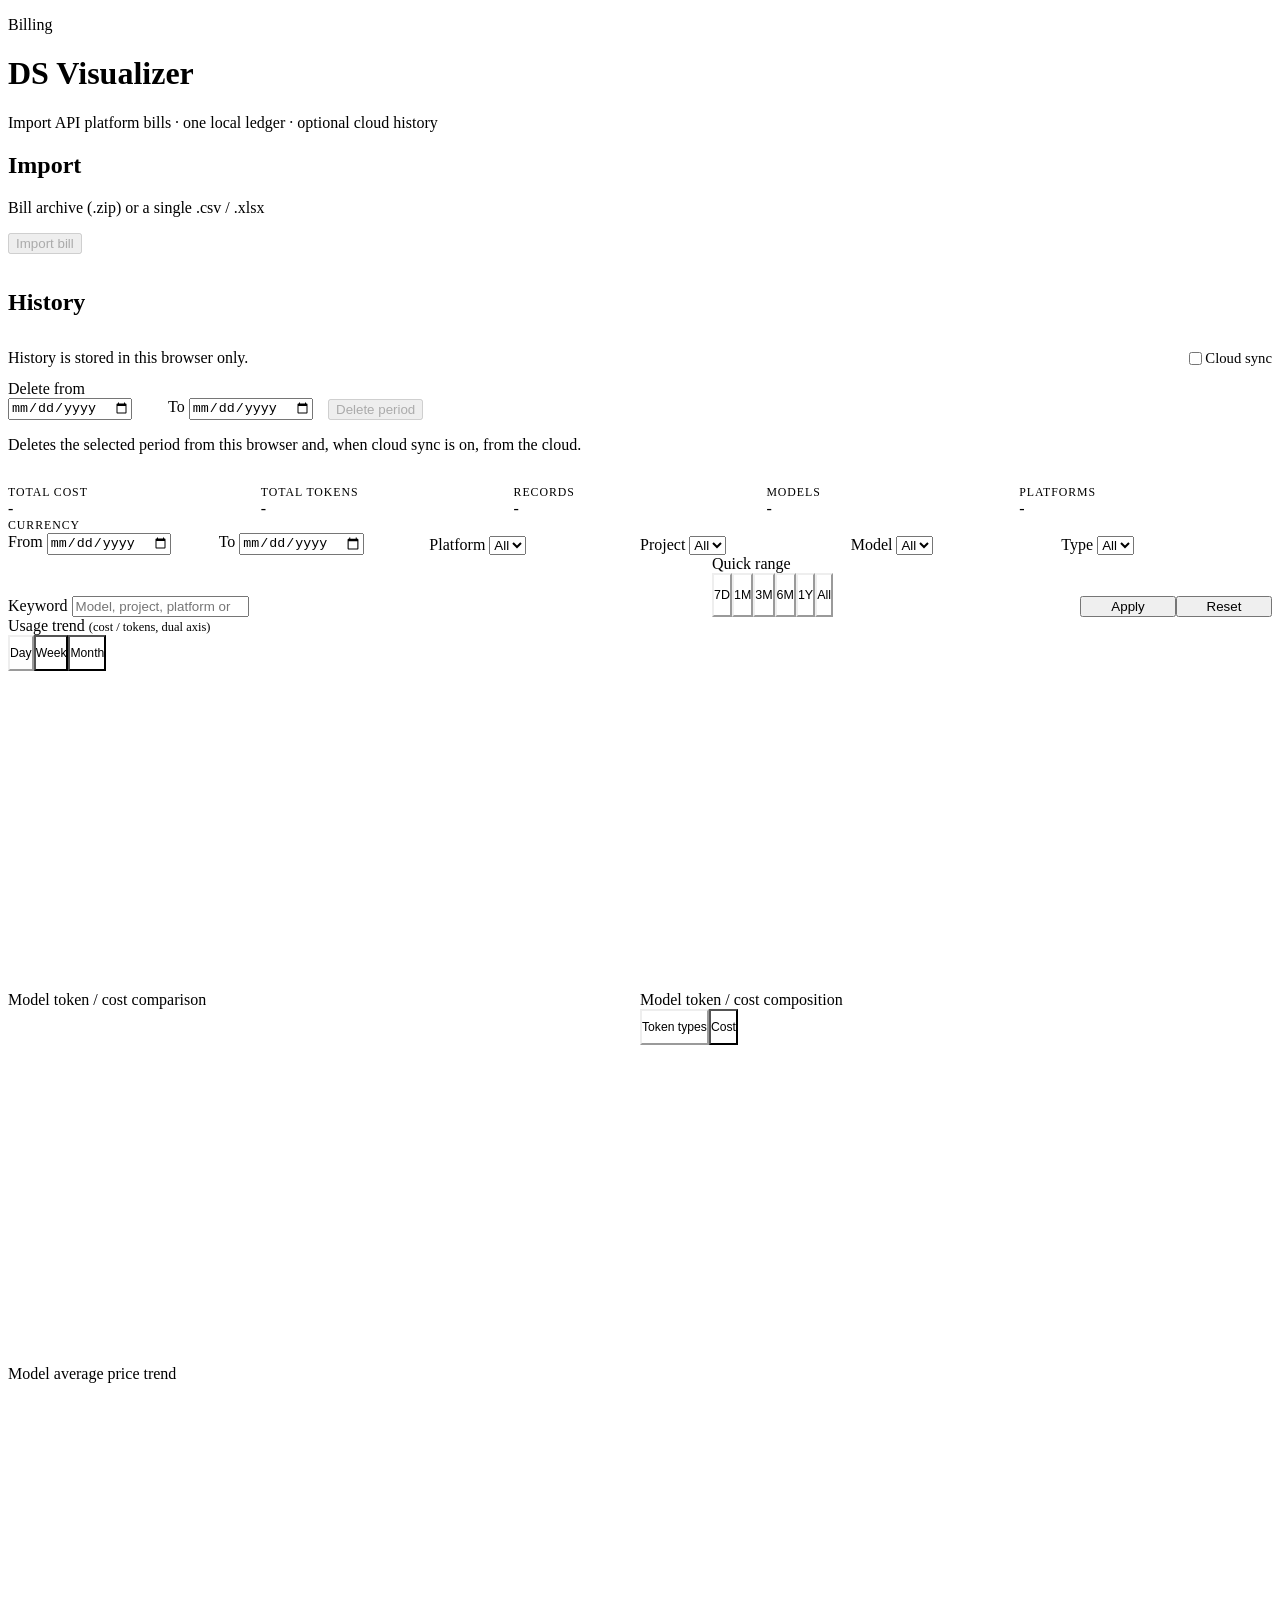
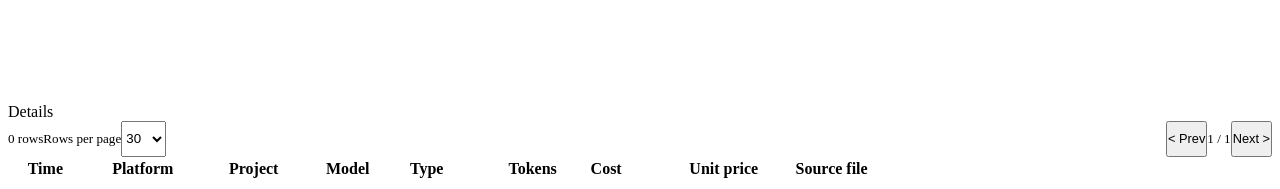
==== web/index.html @ 20346856 "feat: wasm support" ====
<!doctype html>
<html lang="en">
<head>
<meta charset="utf-8">
<meta name="viewport" content="width=device-width, initial-scale=1">
<title>DS Visualizer</title>
<script>
  try {
    const t = localStorage.getItem('theme');
    if (t === 'light' || t === 'dark') document.documentElement.dataset.theme = t;
  } catch (e) {}
</script>
<link rel="stylesheet" href="/ui/ak-ui.css">
<link rel="stylesheet" href="/ui/tokens.css">
<link rel="stylesheet" href="/ui/base.css">
<link rel="stylesheet" href="/ui/shell.css">
<link rel="stylesheet" href="styles.css">
<script defer src="/ui/shell.js"></script>
<script src="vendor/echarts.min.js"></script>
<script src="report.js"></script>
</head>
<body>
<tool-shell title="DS Visualizer"></tool-shell>
<main class="page">
  <header class="hero">
    <p class="kicker">Billing</p>
    <h1 class="display">DS Visualizer</h1>
    <p class="hero-meta">Import API platform bills · one local ledger · optional cloud history</p>
  </header>

  <section class="panel tool-panel">
    <h2 class="section-title">Import</h2>
    <p class="hint">Bill archive (.zip) or a single .csv / .xlsx</p>
    <div class="import-actions">
      <button id="import" class="primary" type="button" disabled>Import bill</button>
    </div>
    <input id="file" type="file" accept=".zip,.csv,.xlsx" hidden>
    <p id="import-status" class="import-status mono"></p>
    <ul id="skipped" class="skipped" hidden></ul>
  </section>

  <section class="panel tool-panel">
    <h2 class="section-title">History</h2>
    <div class="cloud-row">
      <span id="cloud-status">History is stored in this browser only.</span>
      <label id="cloud-control" class="toggle" hidden>
        <input id="cloud-toggle" type="checkbox"> Cloud sync
      </label>
    </div>
    <div class="delete-row">
      <div class="delete-field">
        <label for="d-start">Delete from</label>
        <input id="d-start" type="date">
      </div>
      <div class="delete-field">
        <label for="d-end">To</label>
        <input id="d-end" type="date">
      </div>
      <button id="delete-range" class="danger" type="button" disabled>Delete period</button>
    </div>
    <p class="hint">Deletes the selected period from this browser and, when cloud sync is on, from the cloud.</p>
    <p id="delete-status" class="import-status mono"></p>
  </section>

  <p id="error" class="msg" hidden></p>

  <div class="cards">
    <div class="card"><div class="label">Total cost<span class="currency-note" data-currency-note></span></div><div class="value cost" id="c-cost">-</div></div>
    <div class="card"><div class="label">Total tokens</div><div class="value tokens" id="c-tokens">-</div></div>
    <div class="card"><div class="label">Records</div><div class="value" id="c-records">-</div></div>
    <div class="card"><div class="label">Models</div><div class="value" id="c-models">-</div></div>
    <div class="card"><div class="label">Platforms</div><div class="value" id="c-platforms">-</div></div>
  </div>
  <p class="date-hint mono" id="date-hint"></p>

  <div class="currency-row" id="currency-row" hidden>
    <span class="currency-label">Currency</span>
    <div class="currency-tabs" id="currency-tabs"></div>
  </div>

  <section class="panel filters">
    <div class="filter-row">
      <div class="filter-item">
        <label for="f-start">From</label>
        <input id="f-start" type="date">
      </div>
      <div class="filter-item">
        <label for="f-end">To</label>
        <input id="f-end" type="date">
      </div>
      <div class="filter-item">
        <label for="f-platform">Platform</label>
        <select id="f-platform"><option value="">All</option></select>
      </div>
      <div class="filter-item">
        <label for="f-project">Project</label>
        <select id="f-project"><option value="">All</option></select>
      </div>
      <div class="filter-item">
        <label for="f-model">Model</label>
        <select id="f-model"><option value="">All</option></select>
      </div>
      <div class="filter-item">
        <label for="f-type">Type</label>
        <select id="f-type"><option value="">All</option></select>
      </div>
    </div>
    <div class="filter-row">
      <div class="filter-item filter-grow">
        <label for="f-keyword">Keyword</label>
        <input id="f-keyword" type="search" placeholder="Model, project, platform or type">
      </div>
      <div class="filter-item">
        <label>Quick range</label>
        <div class="presets" id="quick-presets">
          <button type="button" class="preset" data-range="7d">7D</button>
          <button type="button" class="preset" data-range="1m">1M</button>
          <button type="button" class="preset" data-range="3m">3M</button>
          <button type="button" class="preset" data-range="6m">6M</button>
          <button type="button" class="preset" data-range="1y">1Y</button>
          <button type="button" class="preset" data-range="all">All</button>
        </div>
      </div>
      <div class="filter-item filter-actions">
        <button id="btn-apply" class="primary" type="button">Apply</button>
        <button id="btn-reset" class="secondary" type="button">Reset</button>
      </div>
    </div>
  </section>

  <div class="chart-grid">
    <div class="chart-box wide">
      <h3>Usage trend <span class="hint">(cost / tokens, dual axis)</span><span class="currency-note" data-currency-note></span></h3>
      <div class="chart-tabs" id="tabs-gran">
        <button type="button" data-g="day" class="active">Day</button>
        <button type="button" data-g="week">Week</button>
        <button type="button" data-g="month">Month</button>
      </div>
      <div id="chart-trend" class="chart"></div>
    </div>
    <div class="chart-box align-with-tabs">
      <h3>Model token / cost comparison<span class="currency-note" data-currency-note></span></h3>
      <div id="chart-model" class="chart"></div>
    </div>
    <div class="chart-box">
      <h3>Model token / cost composition<span class="currency-note" data-currency-note></span></h3>
      <div class="chart-tabs" id="tabs-stack">
        <button type="button" data-m="tokens" class="active">Token types</button>
        <button type="button" data-m="cost">Cost</button>
      </div>
      <div id="chart-stack" class="chart"></div>
    </div>
    <div class="chart-box wide">
      <h3>Model average price trend<span class="currency-note" data-currency-note></span></h3>
      <div id="chart-price" class="chart"></div>
    </div>
  </div>

  <section class="panel table-wrap">
    <div class="table-title">
      <h3>Details</h3>
      <span class="currency-note" data-currency-note></span>
    </div>
    <div class="table-meta">
      <span class="table-meta-left">
        <span id="table-count">0 rows</span>
        <label class="page-size-label" for="f-page-size">Rows per page
          <select id="f-page-size">
            <option value="30" selected>30</option>
            <option value="50">50</option>
            <option value="100">100</option>
            <option value="all">All</option>
          </select>
        </label>
      </span>
      <div class="pagination">
        <button id="btn-prev" type="button">&lt; Prev</button>
        <span id="page-info">1 / 1</span>
        <button id="btn-next" type="button">Next &gt;</button>
      </div>
    </div>
    <div class="table-scroll">
      <table>
        <thead>
          <tr>
            <th data-k="bill_start">Time</th>
            <th data-k="platform">Platform</th>
            <th data-k="project">Project</th>
            <th data-k="model">Model</th>
            <th data-k="type">Type</th>
            <th data-k="tokens" class="num">Tokens</th>
            <th data-k="cost" class="num">Cost</th>
            <th data-k="unit_price" class="num">Unit price</th>
            <th data-k="source_file">Source file</th>
          </tr>
        </thead>
        <tbody id="table-body"></tbody>
      </table>
    </div>
  </section>
</main>
<script type="module" src="app.js"></script>
</body>
</html>
---- web/styles.css ----
.tool-panel {
  margin-top: var(--ak-space-4);
  padding: var(--ak-space-5);
}

.import-actions {
  margin-top: var(--ak-space-4);
}

.import-status {
  min-height: 1.2em;
  margin: var(--ak-space-3) 0 0;
  color: var(--ak-text-secondary);
  font-size: 0.82rem;
}

.delete-row {
  display: flex;
  flex-wrap: wrap;
  align-items: flex-end;
  gap: var(--ak-space-3);
  margin-top: var(--ak-space-4);
}

.delete-field { flex: 0 1 10rem; }

.delete-field label { margin: 0 0 var(--ak-space-1); }

.skipped {
  margin: var(--ak-space-4) 0 0;
  padding-left: var(--ak-space-4);
  color: var(--ak-signal-danger);
  font-size: 0.88rem;
}

.skipped li + li { margin-top: var(--ak-space-1); }

.cloud-row {
  display: flex;
  flex-wrap: wrap;
  justify-content: space-between;
  align-items: center;
  gap: var(--ak-space-3);
  color: var(--ak-text-secondary);
}

.toggle {
  display: inline-flex;
  align-items: center;
  gap: var(--ak-space-2);
  margin: 0;
  min-height: 44px;
  color: var(--ak-text-primary);
  font-size: 0.92rem;
  letter-spacing: 0;
}

.toggle input {
  width: auto;
  min-height: 0;
}

.cards {
  display: grid;
  grid-template-columns: repeat(auto-fit, minmax(150px, 1fr));
  gap: var(--ak-space-3);
  margin-top: var(--ak-space-5);
}

.card {
  padding: var(--ak-space-4);
  background: var(--ak-surface-panel);
  border: 1px solid color-mix(in srgb, var(--ak-text-primary) 16%, transparent);
}

.card .label {
  color: var(--ak-text-secondary);
  font-size: 0.74rem;
  letter-spacing: 0.08em;
  text-transform: uppercase;
}

.card .value {
  margin-top: var(--ak-space-2);
  font: 600 1.5rem/1.1 var(--ak-font-mono);
}

.card .value.cost { color: var(--ak-signal-action); }
.card .value.tokens { color: var(--ak-signal-success); }

.date-hint {
  margin: var(--ak-space-3) 0 0;
  color: var(--ak-text-secondary);
  font-size: 0.8rem;
}

.currency-row {
  display: flex;
  align-items: center;
  gap: var(--ak-space-3);
  margin-top: var(--ak-space-4);
}

.currency-label {
  color: var(--ak-text-secondary);
  font-size: 0.74rem;
  letter-spacing: 0.08em;
  text-transform: uppercase;
}

.currency-tabs {
  display: flex;
  gap: var(--ak-space-1);
}

.currency-tabs button {
  min-height: 36px;
  padding: 0 var(--ak-space-3);
  background: transparent;
  color: var(--ak-text-secondary);
  font: 500 0.78rem var(--ak-font-mono);
  letter-spacing: 0.06em;
}

.currency-tabs button.active {
  color: var(--ak-signal-info);
  border-color: color-mix(in srgb, var(--ak-signal-info) 55%, transparent);
}

.currency-note {
  position: absolute;
  top: 0;
  right: 0;
  color: var(--ak-text-secondary);
  font: 500 0.72rem var(--ak-font-mono);
  letter-spacing: 0.06em;
}

.card .label {
  position: relative;
  padding-right: 3.2rem;
}

.chart-box h3 {
  position: relative;
  padding-right: 4.5rem;
}

.table-title {
  position: relative;
  padding: var(--ak-space-3) var(--ak-space-4) 0;
}

.table-title h3 {
  margin: 0;
  font: 600 0.95rem/1.3 var(--ak-font-sans);
}

.table-title .currency-note {
  top: var(--ak-space-3);
  right: calc(var(--ak-cut-lg) + var(--ak-space-2));
}

.filters {
  margin-top: var(--ak-space-5);
  padding: var(--ak-space-4);
}

.filter-row {
  display: flex;
  flex-wrap: wrap;
  align-items: flex-end;
  gap: var(--ak-space-3);
}

.filter-row + .filter-row { margin-top: var(--ak-space-3); }

.filter-item {
  flex: 1 1 9rem;
  min-width: 0;
}

.filter-item label { margin: 0 0 var(--ak-space-1); }

.filter-grow { flex: 2 1 16rem; }

.filter-actions {
  display: flex;
  flex: 0 0 auto;
  gap: var(--ak-space-2);
}

.filter-actions button { min-width: 6rem; }

.presets {
  display: flex;
  flex-wrap: wrap;
  gap: var(--ak-space-1);
}

.presets .preset {
  min-height: 44px;
  padding: 0 var(--ak-space-2);
  background: transparent;
  border-color: color-mix(in srgb, var(--ak-text-primary) 22%, transparent);
  color: var(--ak-text-secondary);
  font-size: 0.78rem;
}

.presets .preset.active {
  color: var(--ak-text-inverse);
  background: var(--ak-signal-info);
  border-color: var(--ak-signal-info);
}

.chart-grid {
  display: grid;
  grid-template-columns: 1fr 1fr;
  gap: var(--ak-space-3);
  margin-top: var(--ak-space-5);
}

.chart-box {
  min-width: 0;
  padding: var(--ak-space-4);
  background: var(--ak-surface-panel);
  border: 1px solid color-mix(in srgb, var(--ak-text-primary) 16%, transparent);
}

.chart-box.wide { grid-column: 1 / -1; }

.chart-box h3 {
  margin: 0 0 var(--ak-space-2);
  font: 600 0.95rem/1.3 var(--ak-font-sans);
}

.chart-box .hint {
  display: inline;
  margin: 0;
  font-size: 0.78rem;
}

.chart {
  width: 100%;
  height: 320px;
}

.chart-tabs {
  display: flex;
  gap: var(--ak-space-1);
  margin-bottom: var(--ak-space-2);
}

.chart-tabs button {
  min-height: 36px;
  padding: 0 var(--ak-space-2);
  font-size: 0.76rem;
  background: transparent;
  color: var(--ak-text-secondary);
}

.chart-tabs button.active {
  color: var(--ak-signal-info);
  border-color: color-mix(in srgb, var(--ak-signal-info) 55%, transparent);
}

.chart-empty {
  display: flex;
  align-items: center;
  justify-content: center;
  height: 100%;
  color: var(--ak-text-secondary);
  font-size: 0.85rem;
}

.tip-muted { color: var(--ak-text-secondary); }

.table-wrap {
  margin-top: var(--ak-space-5);
  padding: 0;
  overflow: hidden;
}

.table-meta {
  display: flex;
  flex-wrap: wrap;
  justify-content: space-between;
  align-items: center;
  gap: var(--ak-space-3);
  padding: var(--ak-space-3) var(--ak-space-4);
}

.table-meta-left {
  display: flex;
  flex-wrap: wrap;
  align-items: center;
  gap: var(--ak-space-3);
  color: var(--ak-text-secondary);
  font-size: 0.82rem;
}

.page-size-label {
  display: inline-flex;
  align-items: center;
  gap: var(--ak-space-1);
  margin: 0;
  color: var(--ak-text-secondary);
  font-size: 0.82rem;
  letter-spacing: 0;
}

.page-size-label select {
  width: auto;
  min-height: 36px;
  padding: 0 var(--ak-space-1);
}

.pagination {
  display: flex;
  align-items: center;
  gap: var(--ak-space-2);
}

.pagination span {
  color: var(--ak-text-secondary);
  font-size: 0.82rem;
}

.pagination button {
  min-height: 36px;
  padding: 0 var(--ak-space-2);
  font-size: 0.8rem;
}

.table-scroll {
  overflow-x: auto;
  padding: 0 var(--ak-space-4) var(--ak-space-4);
}

.table-scroll table {
  margin-top: 0;
  min-width: 56rem;
}

th[data-k] {
  cursor: pointer;
  user-select: none;
}

th .arrow {
  color: var(--ak-signal-info);
  font-size: 0.7rem;
}

.num { text-align: right; }
.muted-cell { color: var(--ak-text-secondary); }

.table-empty {
  padding: var(--ak-space-5);
  text-align: center;
  color: var(--ak-text-secondary);
}

@media (min-width: 901px) {
  .chart-box.align-with-tabs .chart {
    margin-top: calc(36px + var(--ak-space-2));
  }
}

@media (max-width: 900px) {
  .chart-grid { grid-template-columns: 1fr; }
}

@media (max-width: 600px) {
  .filter-item { flex-basis: 100%; }
  .filter-actions { width: 100%; }
  .filter-actions button { flex: 1; }
  .chart { height: 280px; }
}
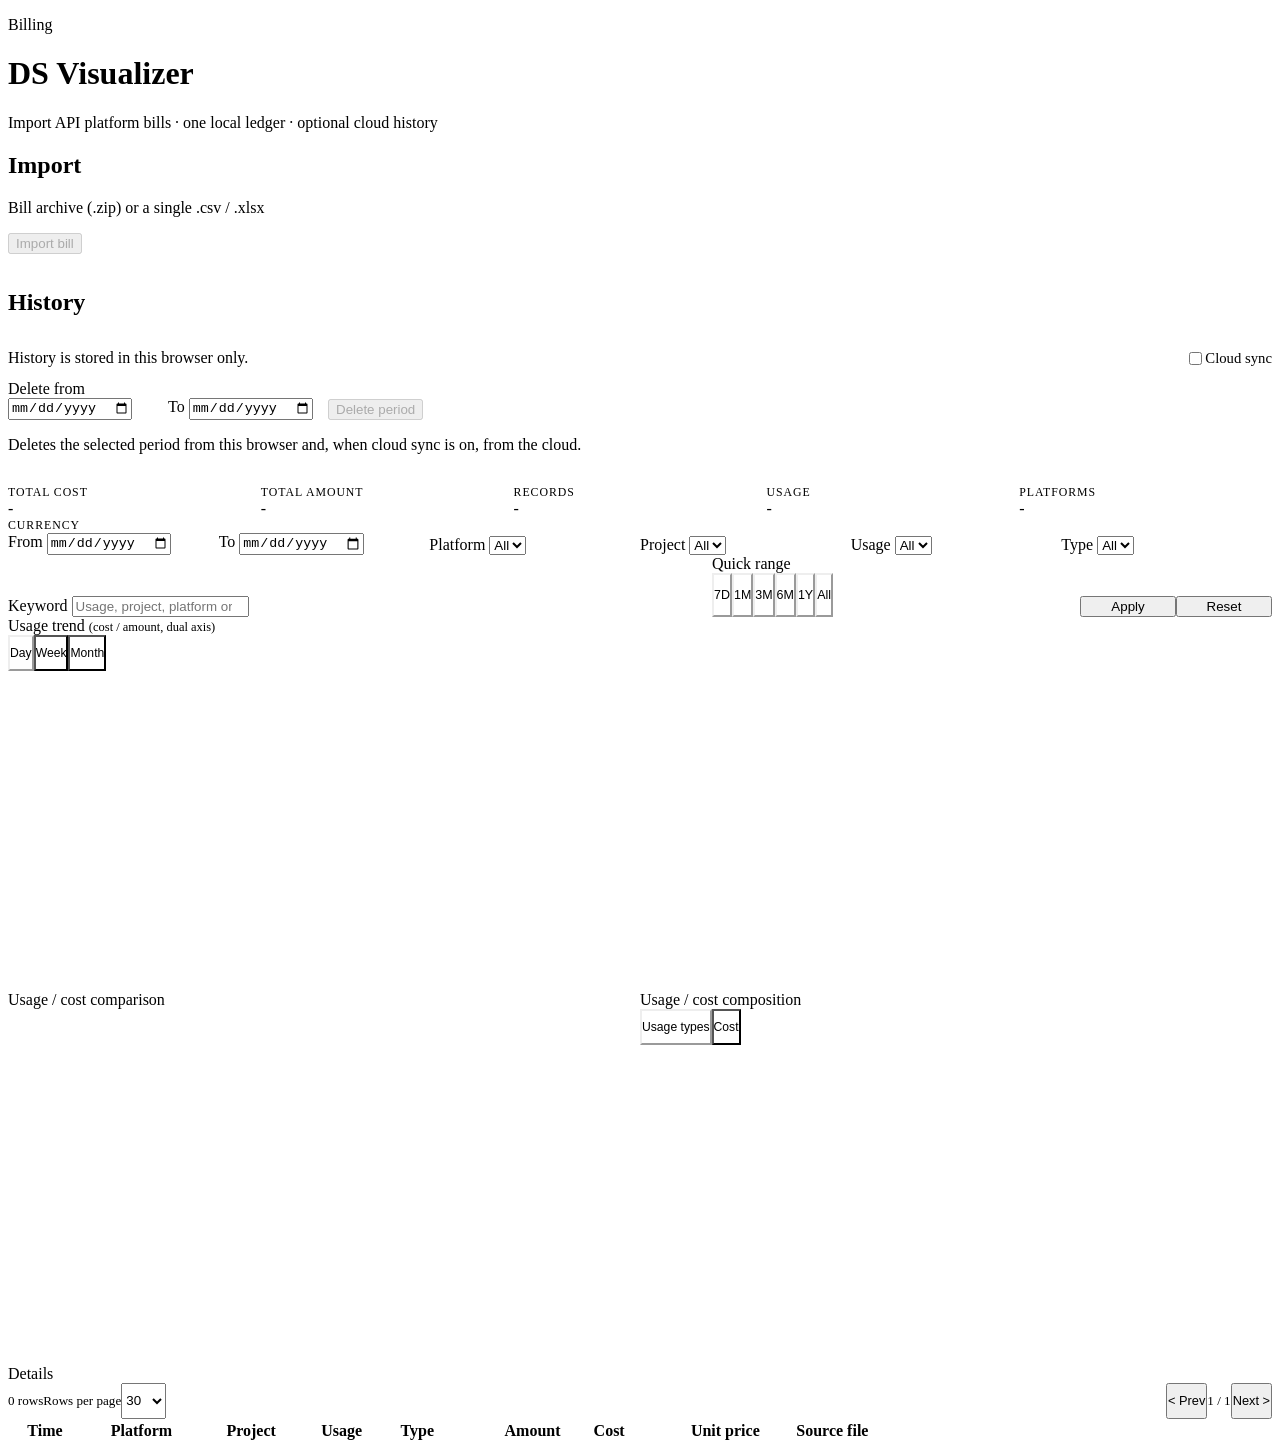
==== commit 8857c205: "fix: add support for search-tools and fix some issues" ====
--- a/web/index.html
+++ b/web/index.html
@@ -66,9 +66,9 @@
 
   <div class="cards">
     <div class="card"><div class="label">Total cost<span class="currency-note" data-currency-note></span></div><div class="value cost" id="c-cost">-</div></div>
-    <div class="card"><div class="label">Total tokens</div><div class="value tokens" id="c-tokens">-</div></div>
+    <div class="card"><div class="label">Total amount</div><div class="value tokens" id="c-tokens">-</div></div>
     <div class="card"><div class="label">Records</div><div class="value" id="c-records">-</div></div>
-    <div class="card"><div class="label">Models</div><div class="value" id="c-models">-</div></div>
+    <div class="card"><div class="label">Usage</div><div class="value" id="c-models">-</div></div>
     <div class="card"><div class="label">Platforms</div><div class="value" id="c-platforms">-</div></div>
   </div>
   <p class="date-hint mono" id="date-hint"></p>
@@ -97,7 +97,7 @@
         <select id="f-project"><option value="">All</option></select>
       </div>
       <div class="filter-item">
-        <label for="f-model">Model</label>
+        <label for="f-model">Usage</label>
         <select id="f-model"><option value="">All</option></select>
       </div>
       <div class="filter-item">
@@ -108,7 +108,7 @@
     <div class="filter-row">
       <div class="filter-item filter-grow">
         <label for="f-keyword">Keyword</label>
-        <input id="f-keyword" type="search" placeholder="Model, project, platform or type">
+        <input id="f-keyword" type="search" placeholder="Usage, project, platform or type">
       </div>
       <div class="filter-item">
         <label>Quick range</label>
@@ -130,7 +130,7 @@
 
   <div class="chart-grid">
     <div class="chart-box wide">
-      <h3>Usage trend <span class="hint">(cost / tokens, dual axis)</span><span class="currency-note" data-currency-note></span></h3>
+      <h3>Usage trend <span class="hint">(cost / amount, dual axis)</span><span class="currency-note" data-currency-note></span></h3>
       <div class="chart-tabs" id="tabs-gran">
         <button type="button" data-g="day" class="active">Day</button>
         <button type="button" data-g="week">Week</button>
@@ -139,20 +139,23 @@
       <div id="chart-trend" class="chart"></div>
     </div>
     <div class="chart-box align-with-tabs">
-      <h3>Model token / cost comparison<span class="currency-note" data-currency-note></span></h3>
+      <h3>Usage / cost comparison<span class="currency-note" data-currency-note></span></h3>
       <div id="chart-model" class="chart"></div>
     </div>
     <div class="chart-box">
-      <h3>Model token / cost composition<span class="currency-note" data-currency-note></span></h3>
+      <h3>Usage / cost composition<span class="currency-note" data-currency-note></span></h3>
       <div class="chart-tabs" id="tabs-stack">
-        <button type="button" data-m="tokens" class="active">Token types</button>
+        <button type="button" data-m="tokens" class="active">Usage types</button>
         <button type="button" data-m="cost">Cost</button>
       </div>
       <div id="chart-stack" class="chart"></div>
     </div>
-    <div class="chart-box wide">
-      <h3>Model average price trend<span class="currency-note" data-currency-note></span></h3>
-      <div id="chart-price" class="chart"></div>
+    <div id="price-charts" class="price-charts">
+      <div id="price-empty" class="chart-box wide" hidden>
+        <h3>Usage average price trend<span class="currency-note" data-currency-note></span></h3>
+        <div id="chart-price" class="chart"></div>
+      </div>
+      <div id="price-dynamic" class="price-dynamic"></div>
     </div>
   </div>
 
@@ -186,9 +189,9 @@
             <th data-k="bill_start">Time</th>
             <th data-k="platform">Platform</th>
             <th data-k="project">Project</th>
-            <th data-k="model">Model</th>
+            <th data-k="model">Usage</th>
             <th data-k="type">Type</th>
-            <th data-k="tokens" class="num">Tokens</th>
+            <th data-k="tokens" class="num">Amount</th>
             <th data-k="cost" class="num">Cost</th>
             <th data-k="unit_price" class="num">Unit price</th>
             <th data-k="source_file">Source file</th>
--- a/web/styles.css
+++ b/web/styles.css
@@ -229,6 +229,21 @@
 
 .chart-box.wide { grid-column: 1 / -1; }
 
+.price-charts {
+  grid-column: 1 / -1;
+  display: grid;
+  gap: var(--ak-space-3);
+}
+
+.price-dynamic {
+  display: grid;
+  gap: var(--ak-space-3);
+}
+
+.price-charts .chart {
+  height: 400px;
+}
+
 .chart-box h3 {
   margin: 0 0 var(--ak-space-2);
   font: 600 0.95rem/1.3 var(--ak-font-sans);
